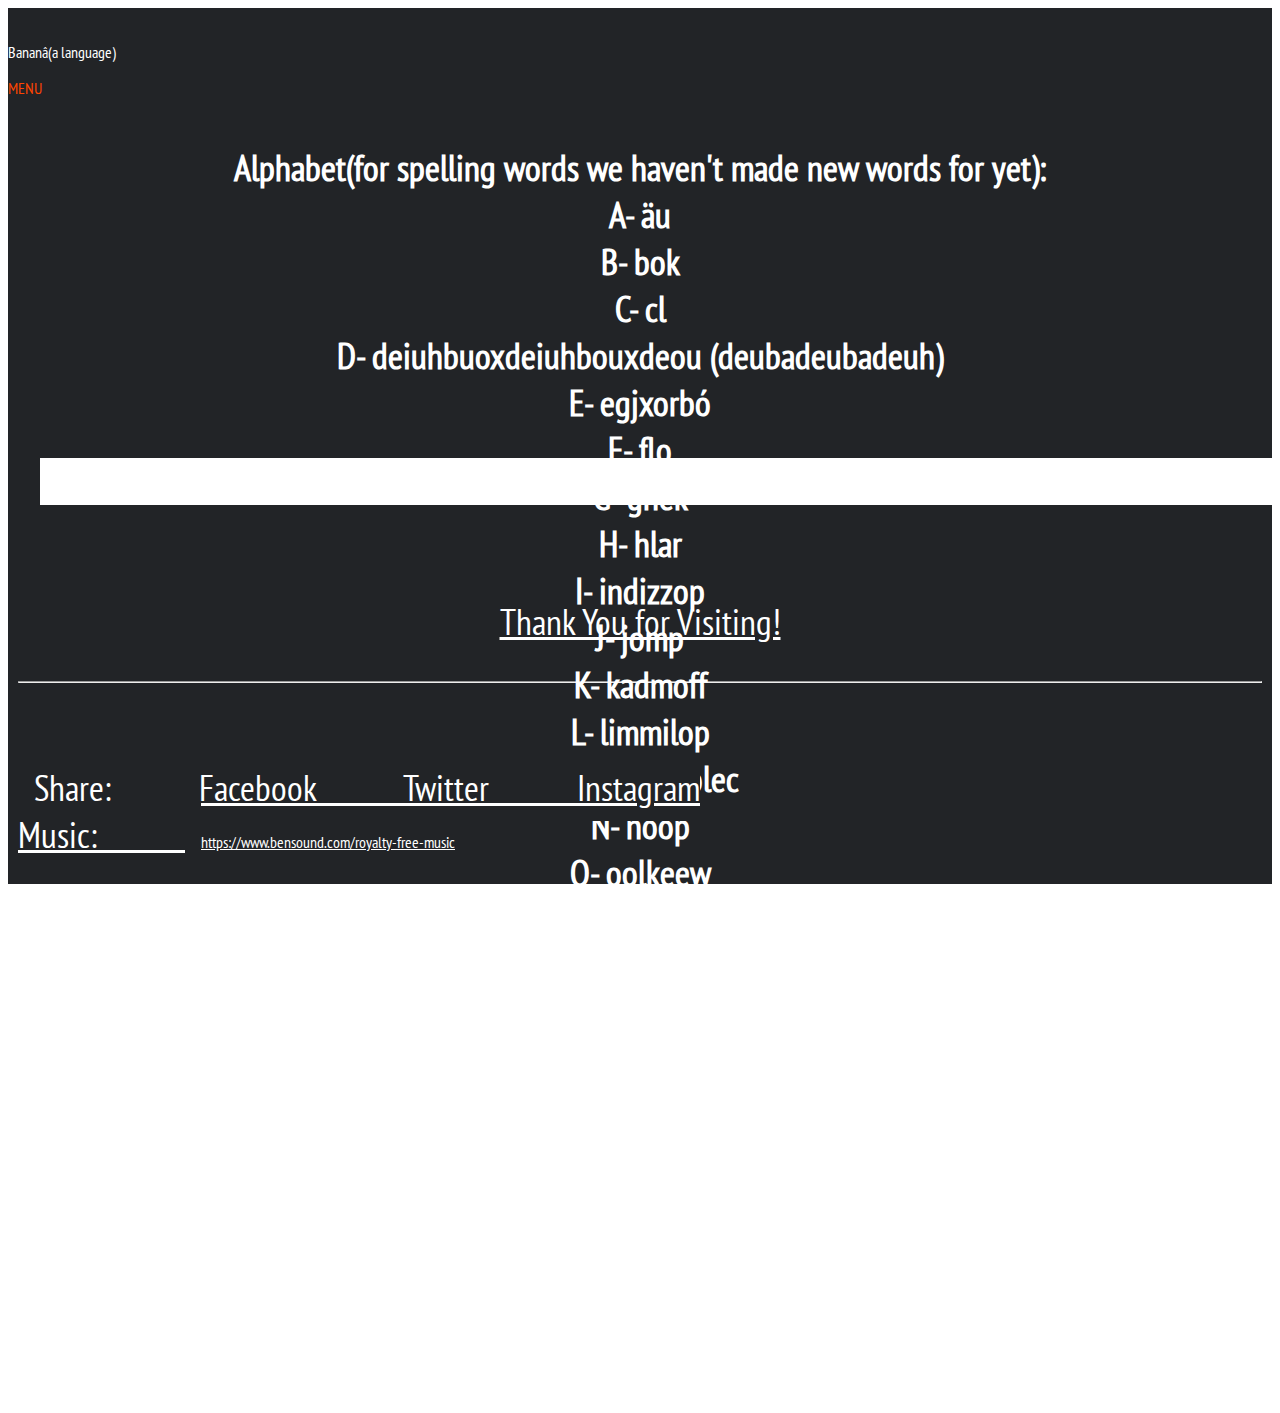
==== banana.html @ ce8b2a27 "Update banana.html" ====
<html>

<head> 
<link rel="stylesheet" type="text/css" href="ip_styles.css" >

</head> 
<div id="page">
    
     <br>
     <div id="mid4banana">
            <p class="white ptsans">Bananâ(a language)</p>

            <div id="menubutton">
                <p class="menubutton">
                MENU
            </p>
        
        <div class="white ptsans nav hide">
           <a class="button1" href="index.html">Home</a> <br>
        
            <a class="button2" href="videos.html">Videos</a> <br>
            
            <a class="button3" href="pictures.html">Pictures</a> <br>
            
            <a class="button4" href="feedback.html">Feedback</a> <br>
            
            <a class="button5" href="banana.html">Bananâ</a> <br>

        </div>
            
       
        
            </div>
                

            
         
    


    

         <br>
    
         
          <script src="https://ajax.googleapis.com/ajax/libs/jquery/3.4.0/jquery.min.js"></script>
          <script src="main.js"></script>
    </div>

        <h3 class="lookslikeabutton"> 
            Alphabet(for spelling words we haven't made new words for yet):<br>
A- äu<br>
B- bok<br>
C- cl<br>
D- deiuhbuoxdeiuhbouxdeou (deubadeubadeuh)<br>
E- egjxorbó<br>
F- flo<br>
G- ghek<br>
H- hlar<br>
I- indizzop<br>
J- jomp<br>
K- kadmoff<br>
L- limmilop<br>
M- marvandolec<br>
N- noop<br>
O- oolkeew<br>
P- pom<br>
Q- qwuand<br>
R- rimmeul<br>
S- soyp<br>
T- trokk<br>
U- ugglpok <br>
V- vrit<br>
W- wilk<br>
X- ximph<br>
Y- yish<br>
Z- zmocc<br>

       
            </h3>
    
            
             <a style="text-decoration: underline" class="lookslikeabutton" href=
            </h3>
        
           
        </div>
        
       
             
          
  
        

        
          <div id="footer" class="ptsans">
        <p>Thank You for Visiting!</p>
        <hr>
        <p>Share: &emsp;&emsp; Facebook &emsp;&emsp; Twitter &emsp;&emsp; Instagram 
            <br>
            
                Music: &emsp;&emsp; <a class= "white" href="https://www.bensound.com/royalty-free-music">https://www.bensound.com/royalty-free-music</a>
        </p>
        <audio src="bensound-thejazzpiano.mp3" autoplay loop></audio>

    </div>


</div>


    



</html>
---- ip_styles.css ----
#page{
    margin-left: auto;
    margin-right: auto;
    background-color: rgb(34, 36, 39);
    width:100%
}
 /* #header{
    clear: both;
    background-color: black;
    text-align: center;
    padding: 10px;
   
    
    
} */
.white{
    color: white;
}
#nav{
     clear: both;
    background-color: rgb(34, 36, 39);
    text-align: center;
    
    padding: 5px;   
    color: rgb(146, 156, 170);
    font-size: 24pt;
    
    
}
@font-face {
    font-family: "PT Sans";
    src: url(PTN57F.ttf) format("truetype");
}
.ptsans { 
    font-family: "PT Sans", Verdana, Tahoma;
}


#body{

    clear: both;
    margin-right: 10%;
    margin-left: 10%;
    background-color: red;
    text-align: center;
    padding: 10px;
    color: white;
    font-family: "PT Sans", Verdana, Tahoma;



}
.overimg{
    background-color: rgb(202, 203, 204, 0.425);
}
.button1{
    background-color: rgb(34, 36, 39);
    border: none;
    color: white;
    text-align: center;
    padding-top: 10px;
    padding-bottom:10px;
    padding-right: 16px;
    padding-left: 16px;
    font-size: 22px; 
    font-family: "PT Sans", Verdana, Tahoma;
    height: 25%;
    text-decoration: none;
}
.button2{
    background-color: rgb(34, 36, 39);
    border: none;
    color: white;
    text-align: center;
    padding-top: 10px;
    padding-bottom:10px;
    padding-right: 16px;
    padding-left: 16px;
    font-size: 22px; 
    font-family: "PT Sans", Verdana, Tahoma;
    height: 25%;
    text-decoration: none;
}
.button3{
    background-color: rgb(34, 36, 39);
    border: none;
    color: white;
    text-align: center;
    padding-top: 10px;
    padding-bottom:10px;
    padding-right: 16px;
    padding-left: 16px;
    font-size: 22px; 
    font-family: "PT Sans", Verdana, Tahoma;
    height: 25%;
    text-decoration: none;
}
.button4{
    background-color: rgb(34, 36, 39);
    border: none;
    color: white;
    text-align: center;
    padding-top: 10px;
    padding-bottom:10px;
    padding-right: 16px;
    padding-left: 16px;
    font-size: 22px; 
    font-family: "PT Sans", Verdana, Tahoma;
    height: 25%;
    text-decoration: none;
}
.buttonstartover{
    background-color: rgb(34, 36, 39);
    border: none;
    color: white;
    text-align: center;
    padding-top: 10px;
    padding-bottom:10px;
    padding-right: 16px;
    padding-left: 16px;
    font-size: 144px; 
    font-family: "PT Sans", Verdana, Tahoma;
    height: 25%;
    text-decoration: none;
}
.lookslikeabutton{
    background-color: rgb(34, 36, 39);
    border: none;
    color: white;
    text-align: center;
    padding-top: 10px;
    padding-bottom:10px;
    padding-right: 16px;
    padding-left: 16px;
    font-size: 36px; 
    font-family: "PT Sans", Verdana, Tahoma;
    height: 25%;
    text-decoration: none;
}
.hide{
    display: none;
}
.nav{
background-color: rgb(34, 36, 39);
text-decoration: none;
height: 39%;


}
.active{
    background-color: gray;
    color: lightblue;
}
#menubutton{
    background-color: rgb(34, 36, 39);
    width: 25%;
    font-family: "PT Sans", Verdana, Tahoma;  
    display: inline-block;
    color: orangered;
}
.menubutton{
    margin-top: auto;
    margin-bottom: auto;
}


#footer{
    clear: both;
    background-color:  rgb(34, 36, 39);
    text-align: left;
    padding: 10px;
    font-family: "PT Sans", Verdana, Tahoma;
    color: white;
}
img.align-left{
    float: left;
    
    
 
}
img.align-right{
    float: right;
     
}
.align-right{
    float: right;
}
.left-text{
    text-align: left;
}
#statement{
    
    clear: both;
    padding: 10px;
    background-color:  rgb(34, 36, 39);;
    
    color: white;

}
.completecenter{
    text-align: center;
    
    clear:both;
    background-color:  rgb(59, 71, 240);

}
#rightcontent{
    text-align:center;
    background-color:  rgb(59, 71, 240);
    float:left;
    height: 53%;
    width: 55%;
}
#leftcontent{
    background-color: rgb(59, 71, 240);
    float:left;
    
    width:45%;
} 
#mid4home{
    background-image: url("libertybkgrnd.jpg"); 
    background-size: 100% 100%;
    font-size: 36pt;
    height: 100%;
    text-align: center;
    clear: both;
    padding: 5px;   
    color: rgb(146, 156, 170);
    font-size: 24pt;
    
}
#mid4pics{
    background-image: url("camera2.jpg"); 
    background-size: 100% 100%;
    font-size: 36pt;
    height: 75%;
    text-align: center;
    clear: both;
    padding: 5px;   
    color: rgb(146, 156, 170);
    font-size: 24pt;
    
}
#mid4vids{
    background-image: url("camera.jpg"); 
    background-size: 100% 100%;
    font-size: 36pt;
    height: 75%;
    text-align: center;
    clear: both;
    padding: 5px;   
    color: rgb(146, 156, 170);
    font-size: 24pt;
    
}
#mid4feed{
    background-image: url("thought.jpg"); 
    background-size: 100% 100%;
    font-size: 36pt;
    height: 75%;
    text-align: center;
    clear: both;
    padding: 5px;   
    color: rgb(146, 156, 170);
    font-size: 24pt;
    
}

    
.bigtext{
    font-size: 35pt;
}
.statementtext{
    font-size: 24pt;
    clear: both;
}
.explain{
    font-size: 28pt;
}
table{
    
    color: white;
    padding: 5px;
    text-align: center;
    margin-left: auto;
    margin-right: auto;
    border-collapse: collapse;
    font-size: 18pt;
    
}
th, td{
    border: 1px white solid;
    
    

}
form{
    background-color: lightblue;
    padding: 10px;
    color: black;
    font-size: 15pt;
    clear: both;


}
#body_text{
    color: white;
    font-size: 18pt;
    text-align: left;
}
a{
    color: white;
    text-decoration: underline; 
}
a:visited{
    color: rgb(251, 255, 0);

}
a:hover{
    color: red;
}
 .booklist{
     text-align: left;
     font-size: 24pt;
 }
 #slider{
     width: 100%;
     height: 90%;
     overflow: hidden;
 }
.slides{
     
     width: 100%;
     height: 100%;
     margin-top: 0%;
     padding: 0;
     position: relative;
 }
 .slide{
     float: left;
     list-style-type: none;
     width: 100%;
     height: 100%;
     position:relative;
 }
 .center{
     text-align: center;
 }
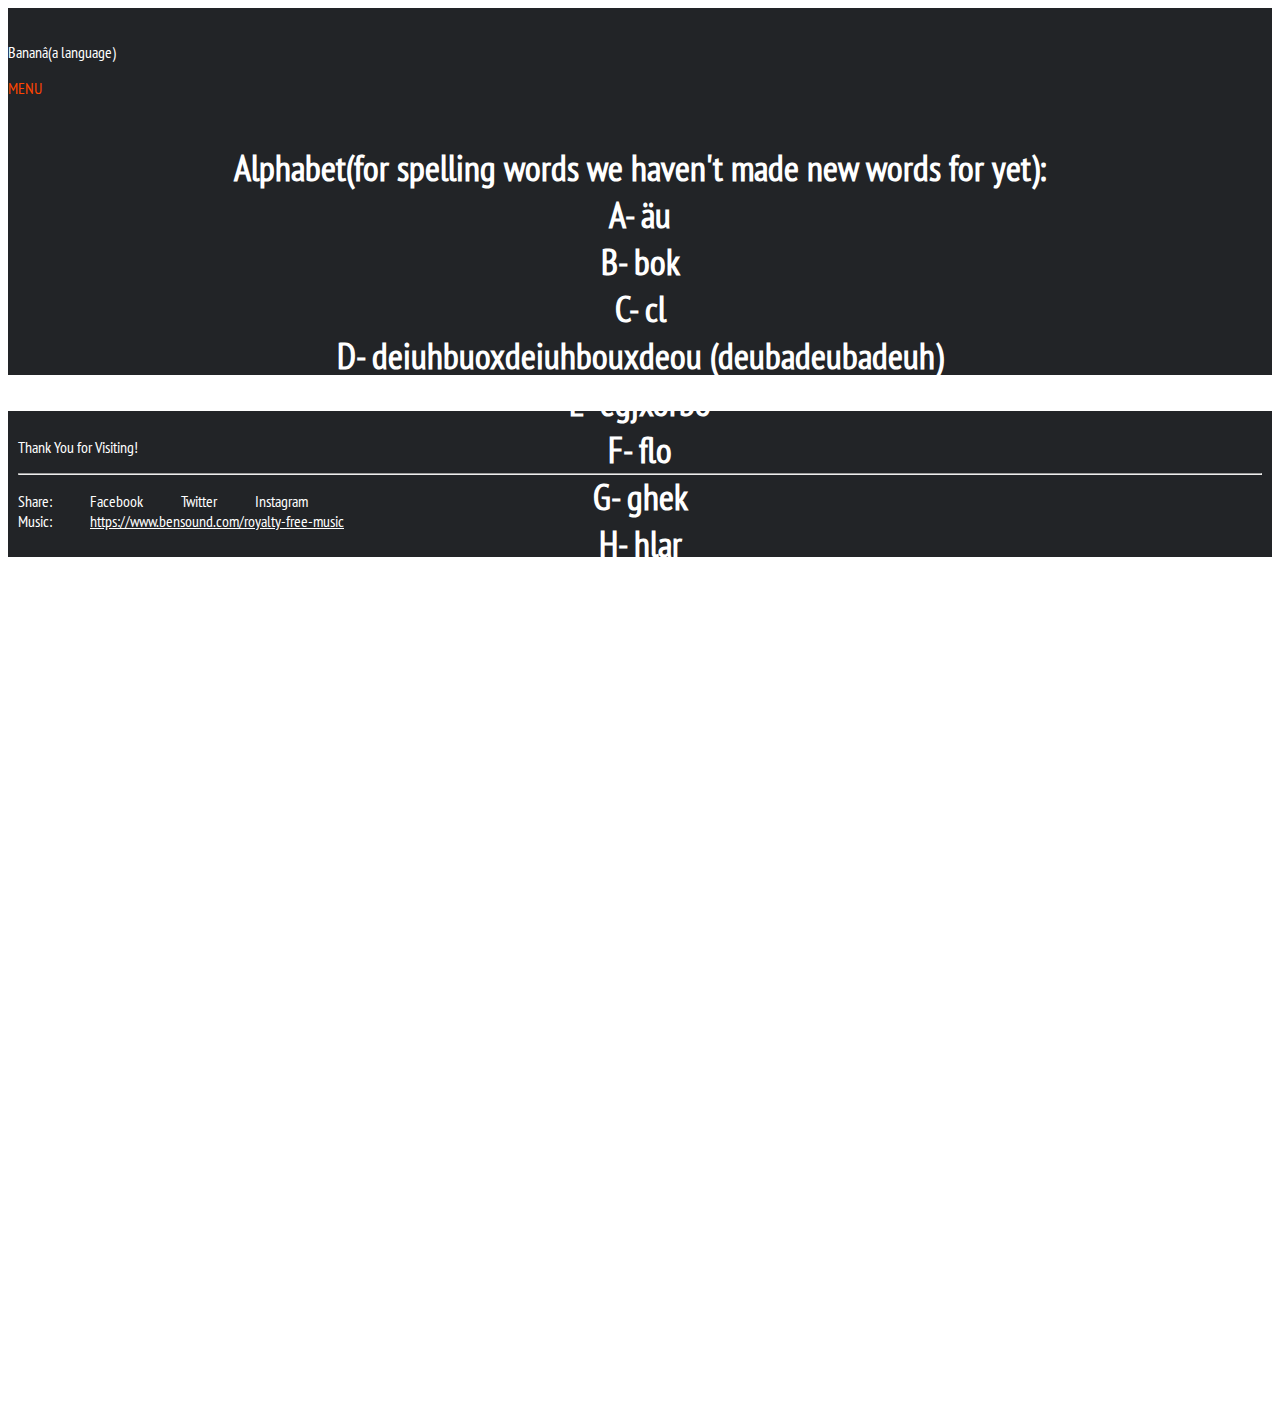
==== commit 615d5690: "Update banana.html" ====
--- a/banana.html
+++ b/banana.html
@@ -22,9 +22,9 @@
             
             <a class="button3" href="pictures.html">Pictures</a> <br>
             
-            <a class="button4" href="feedback.html">Feedback</a> <br>
+            <a class="button4" href="feedback.html">Feedback</a> <br><br>
             
-            <a class="button5" href="banana.html">Bananâ</a> <br>
+            <a class="button5" href="banana.html">Bananâ</a>
 
         </div>
             
@@ -80,8 +80,7 @@
             </h3>
     
             
-             <a style="text-decoration: underline" class="lookslikeabutton" href=
-            </h3>
+        
         
            
         </div>
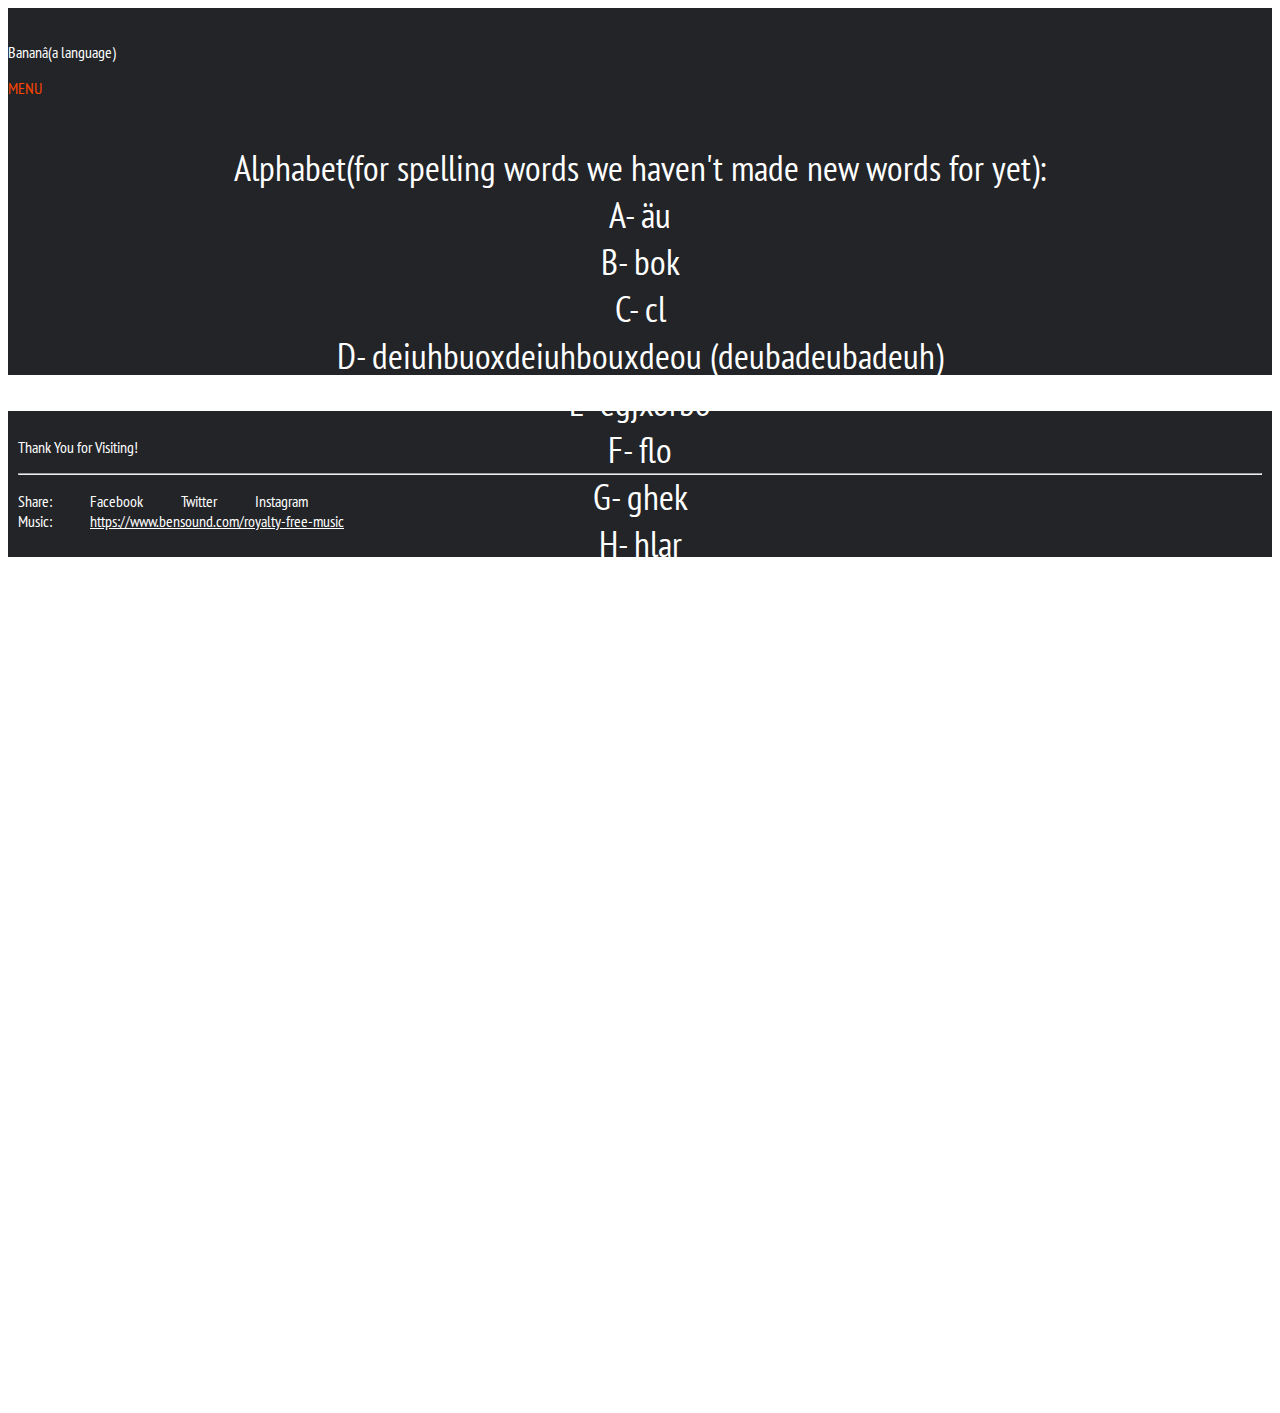
==== commit 86aebaee: "Update banana.html" ====
--- a/banana.html
+++ b/banana.html
@@ -47,7 +47,7 @@
           <script src="main.js"></script>
     </div>
 
-        <h3 class="lookslikeabutton"> 
+        <p class="lookslikeabutton"> 
             Alphabet(for spelling words we haven't made new words for yet):<br>
 A- äu<br>
 B- bok<br>
@@ -77,7 +77,7 @@
 Z- zmocc<br>
 
        
-            </h3>
+            </p>
     
             
         
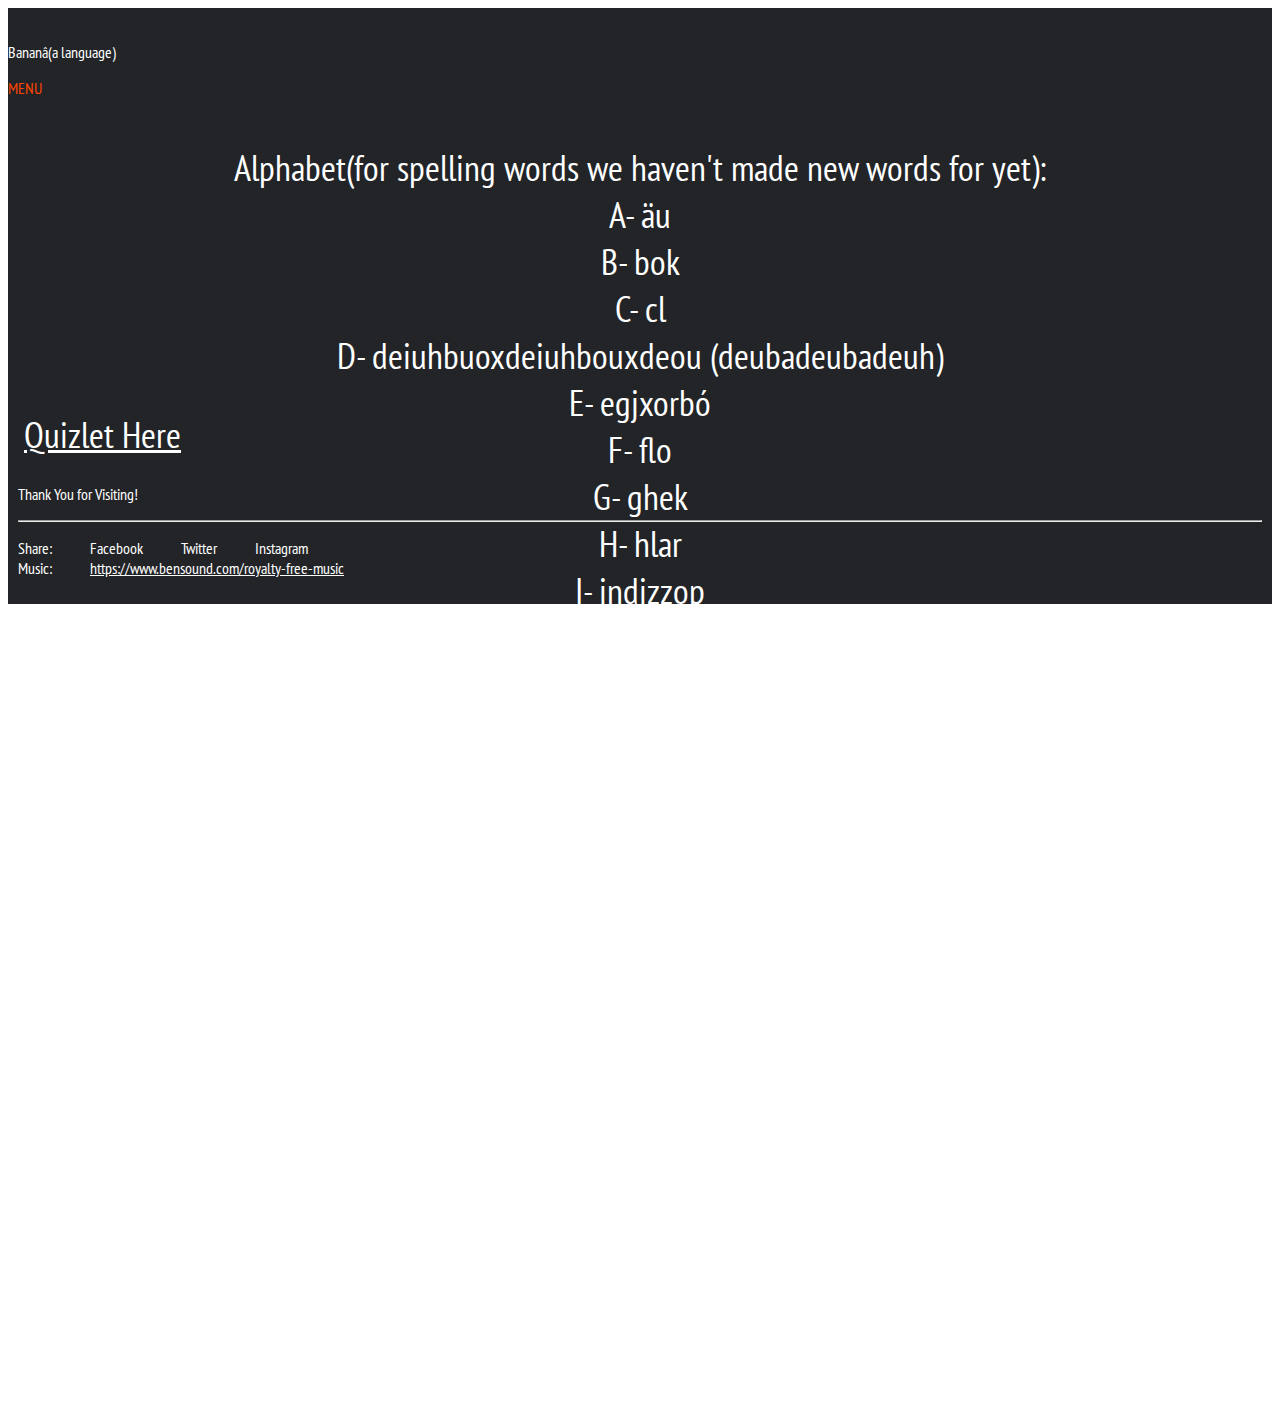
==== commit dcda347a: "Update banana.html" ====
--- a/banana.html
+++ b/banana.html
@@ -45,42 +45,42 @@
          
           <script src="https://ajax.googleapis.com/ajax/libs/jquery/3.4.0/jquery.min.js"></script>
           <script src="main.js"></script>
-    </div>
+          </div>
 
-        <p class="lookslikeabutton"> 
+        <p class="lookslikeabutton" style:"height: 75%"> 
             Alphabet(for spelling words we haven't made new words for yet):<br>
-A- äu<br>
-B- bok<br>
-C- cl<br>
-D- deiuhbuoxdeiuhbouxdeou (deubadeubadeuh)<br>
-E- egjxorbó<br>
-F- flo<br>
-G- ghek<br>
-H- hlar<br>
-I- indizzop<br>
-J- jomp<br>
-K- kadmoff<br>
-L- limmilop<br>
-M- marvandolec<br>
-N- noop<br>
-O- oolkeew<br>
-P- pom<br>
-Q- qwuand<br>
-R- rimmeul<br>
-S- soyp<br>
-T- trokk<br>
-U- ugglpok <br>
-V- vrit<br>
-W- wilk<br>
-X- ximph<br>
-Y- yish<br>
-Z- zmocc<br>
+            A- äu<br>
+            B- bok<br>
+            C- cl<br>
+            D- deiuhbuoxdeiuhbouxdeou (deubadeubadeuh)<br>
+            E- egjxorbó<br>
+            F- flo<br>
+            G- ghek<br>
+            H- hlar<br>
+            I- indizzop<br>
+            J- jomp<br>
+            K- kadmoff<br>
+            L- limmilop<br>
+            M- marvandolec<br>
+            N- noop<br>
+            O- oolkeew<br>
+            P- pom<br>
+            Q- qwuand<br>
+            R- rimmeul<br>
+            S- soyp<br>
+            T- trokk<br>
+            U- ugglpok <br>
+            V- vrit<br>
+            W- wilk<br>
+            X- ximph<br>
+            Y- yish<br>
+            Z- zmocc<br>
 
        
             </p>
     
             
-        
+    <a class="lookslikeabutton" style="text-decoration: underline"href:"">Quizlet Here</a>
         
            
         </div>
@@ -92,7 +92,7 @@
         
 
         
-          <div id="footer" class="ptsans">
+        <div id="footer" class="ptsans">
         <p>Thank You for Visiting!</p>
         <hr>
         <p>Share: &emsp;&emsp; Facebook &emsp;&emsp; Twitter &emsp;&emsp; Instagram 
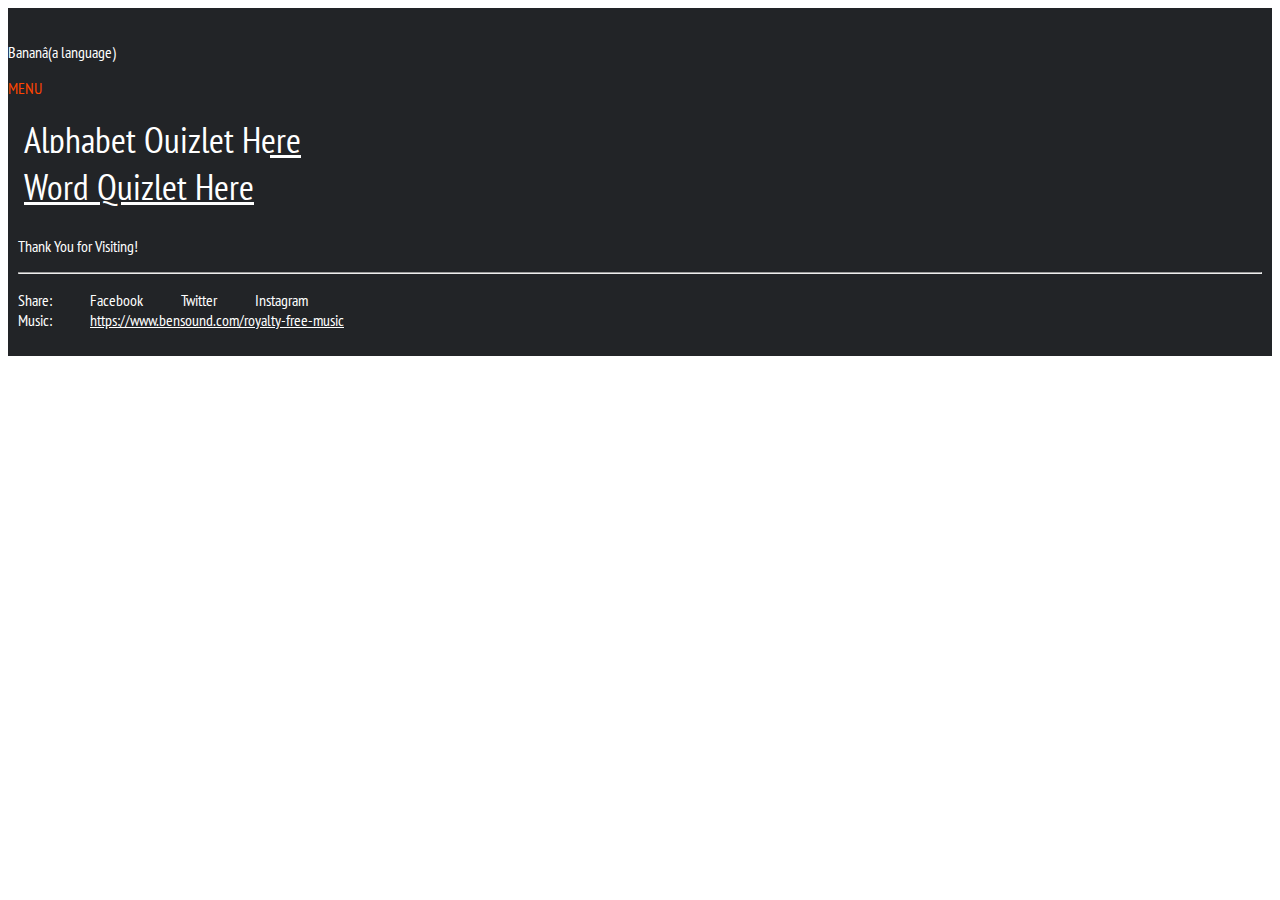
==== commit 36e58a99: "Update banana.html" ====
--- a/banana.html
+++ b/banana.html
@@ -22,7 +22,7 @@
             
             <a class="button3" href="pictures.html">Pictures</a> <br>
             
-            <a class="button4" href="feedback.html">Feedback</a> <br><br>
+            <a class="button4" href="feedback.html">Feedback</a> <br>
             
             <a class="button5" href="banana.html">Bananâ</a>
 
@@ -33,12 +33,6 @@
             </div>
                 
 
-            
-         
-    
-
-
-    
 
          <br>
     
@@ -46,41 +40,12 @@
           <script src="https://ajax.googleapis.com/ajax/libs/jquery/3.4.0/jquery.min.js"></script>
           <script src="main.js"></script>
           </div>
+    <br>
 
-        <p class="lookslikeabutton" style:"height: 75%"> 
-            Alphabet(for spelling words we haven't made new words for yet):<br>
-            A- äu<br>
-            B- bok<br>
-            C- cl<br>
-            D- deiuhbuoxdeiuhbouxdeou (deubadeubadeuh)<br>
-            E- egjxorbó<br>
-            F- flo<br>
-            G- ghek<br>
-            H- hlar<br>
-            I- indizzop<br>
-            J- jomp<br>
-            K- kadmoff<br>
-            L- limmilop<br>
-            M- marvandolec<br>
-            N- noop<br>
-            O- oolkeew<br>
-            P- pom<br>
-            Q- qwuand<br>
-            R- rimmeul<br>
-            S- soyp<br>
-            T- trokk<br>
-            U- ugglpok <br>
-            V- vrit<br>
-            W- wilk<br>
-            X- ximph<br>
-            Y- yish<br>
-            Z- zmocc<br>
-
-       
-            </p>
-    
-            
-    <a class="lookslikeabutton" style="text-decoration: underline"href:"">Quizlet Here</a>
+         <a class="lookslikeabutton" style="text-decoration: underline"href:"https://quizlet.com/404492185/banana-alphabet-quizlet-flash-cards/?i=qxoyb&x=1jqY
+">Alphabet Quizlet Here</a>
+            <br>
+        <a class="lookslikeabutton" style="text-decoration: underline"href:"">Word Quizlet Here</a>
         
            
         </div>
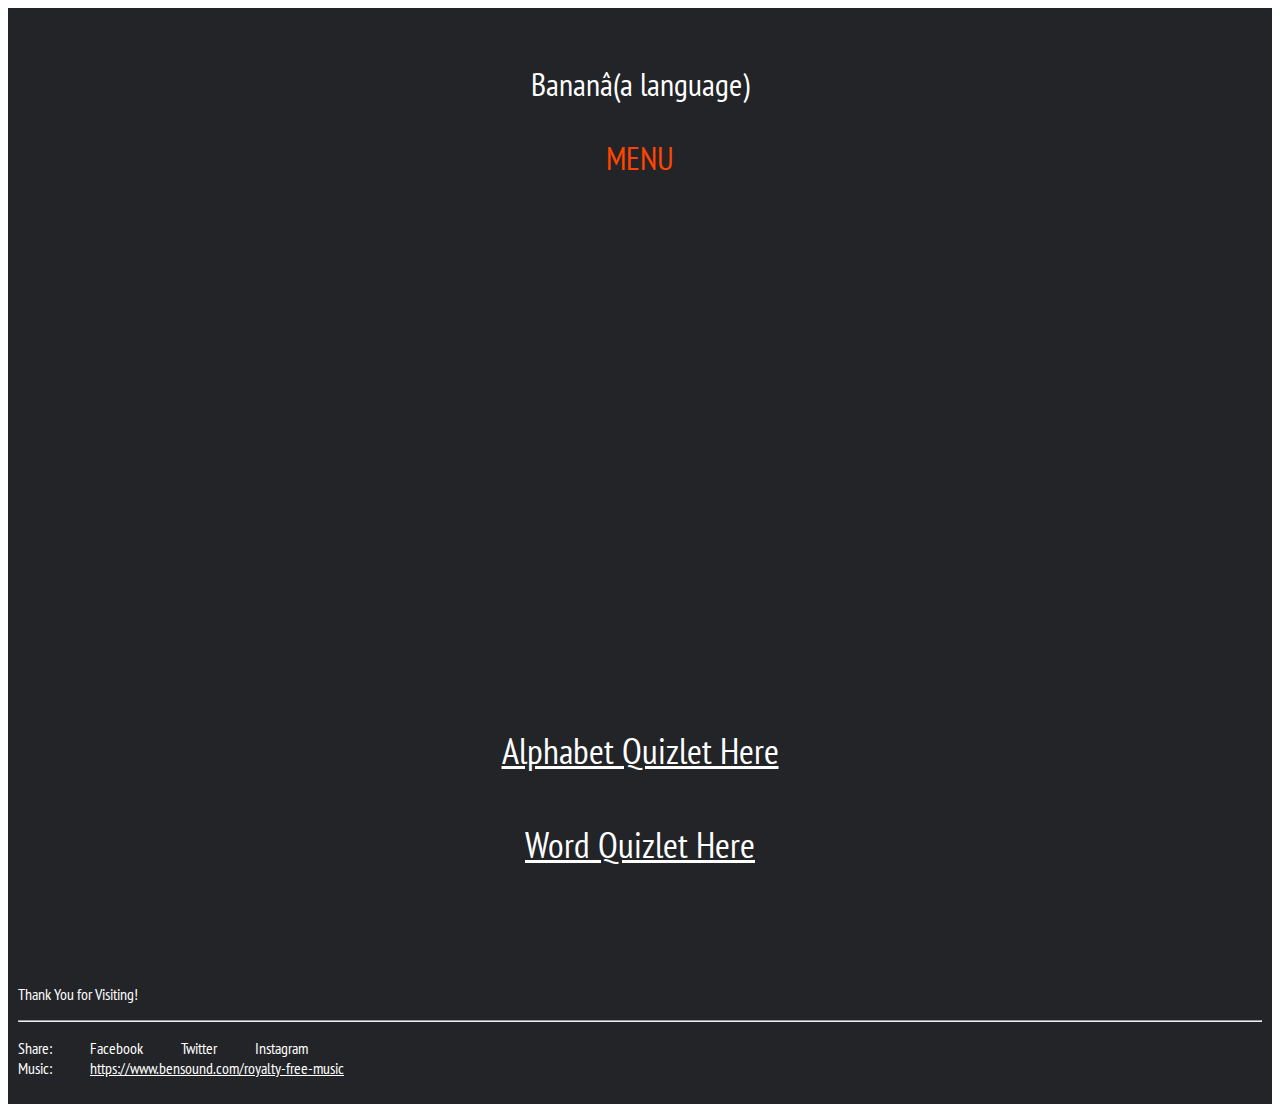
==== commit 0c2ce6ac: "Update banana.html" ====
--- a/banana.html
+++ b/banana.html
@@ -22,9 +22,9 @@
             
             <a class="button3" href="pictures.html">Pictures</a> <br>
             
-            <a class="button4" href="feedback.html">Feedback</a> <br>
+            <a class="button4" href="feedback.html">Feedback</a> <br> 
             
-            <a class="button5" href="banana.html">Bananâ</a>
+            <a class="button5" href="banana.html">Bananâ</a><br>
 
         </div>
             
@@ -41,10 +41,10 @@
           <script src="main.js"></script>
           </div>
     <br>
-
-         <a class="lookslikeabutton" style="text-decoration: underline"href:"https://quizlet.com/404492185/banana-alphabet-quizlet-flash-cards/?i=qxoyb&x=1jqY
+<div class="lookslikeabutton">
+         <a class="lookslikeabutton" style="text-decoration: underline" href:"https://quizlet.com/404492185/banana-alphabet-quizlet-flash-cards/?i=qxoyb&x=1jqY
 ">Alphabet Quizlet Here</a>
-            <br>
+            <br><br>
         <a class="lookslikeabutton" style="text-decoration: underline"href:"">Word Quizlet Here</a>
         
            
--- a/ip_styles.css
+++ b/ip_styles.css
@@ -2,7 +2,7 @@
     margin-left: auto;
     margin-right: auto;
     background-color: rgb(34, 36, 39);
-    width:100%
+    width:100%;
 }
  /* #header{
     clear: both;
@@ -109,6 +109,20 @@
     height: 25%;
     text-decoration: none;
 }
+.button5{
+    background-color: rgb(34, 36, 39);
+    border: none;
+    color: white;
+    text-align: center;
+    padding-top: 10px;
+    padding-bottom:10px;
+    padding-right: 16px;
+    padding-left: 16px;
+    font-size: 22px; 
+    font-family: "PT Sans", Verdana, Tahoma;
+    height: 25%;
+    text-decoration: none;
+}
 .buttonstartover{
     background-color: rgb(34, 36, 39);
     border: none;
@@ -143,7 +157,7 @@
 .nav{
 background-color: rgb(34, 36, 39);
 text-decoration: none;
-height: 39%;
+height: 45%;
 
 
 }
@@ -255,6 +269,18 @@
 }
 #mid4feed{
     background-image: url("thought.jpg"); 
+    background-size: 100% 100%;
+    font-size: 36pt;
+    height: 75%;
+    text-align: center;
+    clear: both;
+    padding: 5px;   
+    color: rgb(146, 156, 170);
+    font-size: 24pt;
+    
+}
+#mid4banana{
+    background-image: url("bananas.jpg"); 
     background-size: 100% 100%;
     font-size: 36pt;
     height: 75%;
@@ -346,4 +372,4 @@
  .center{
      text-align: center;
  }
- + 
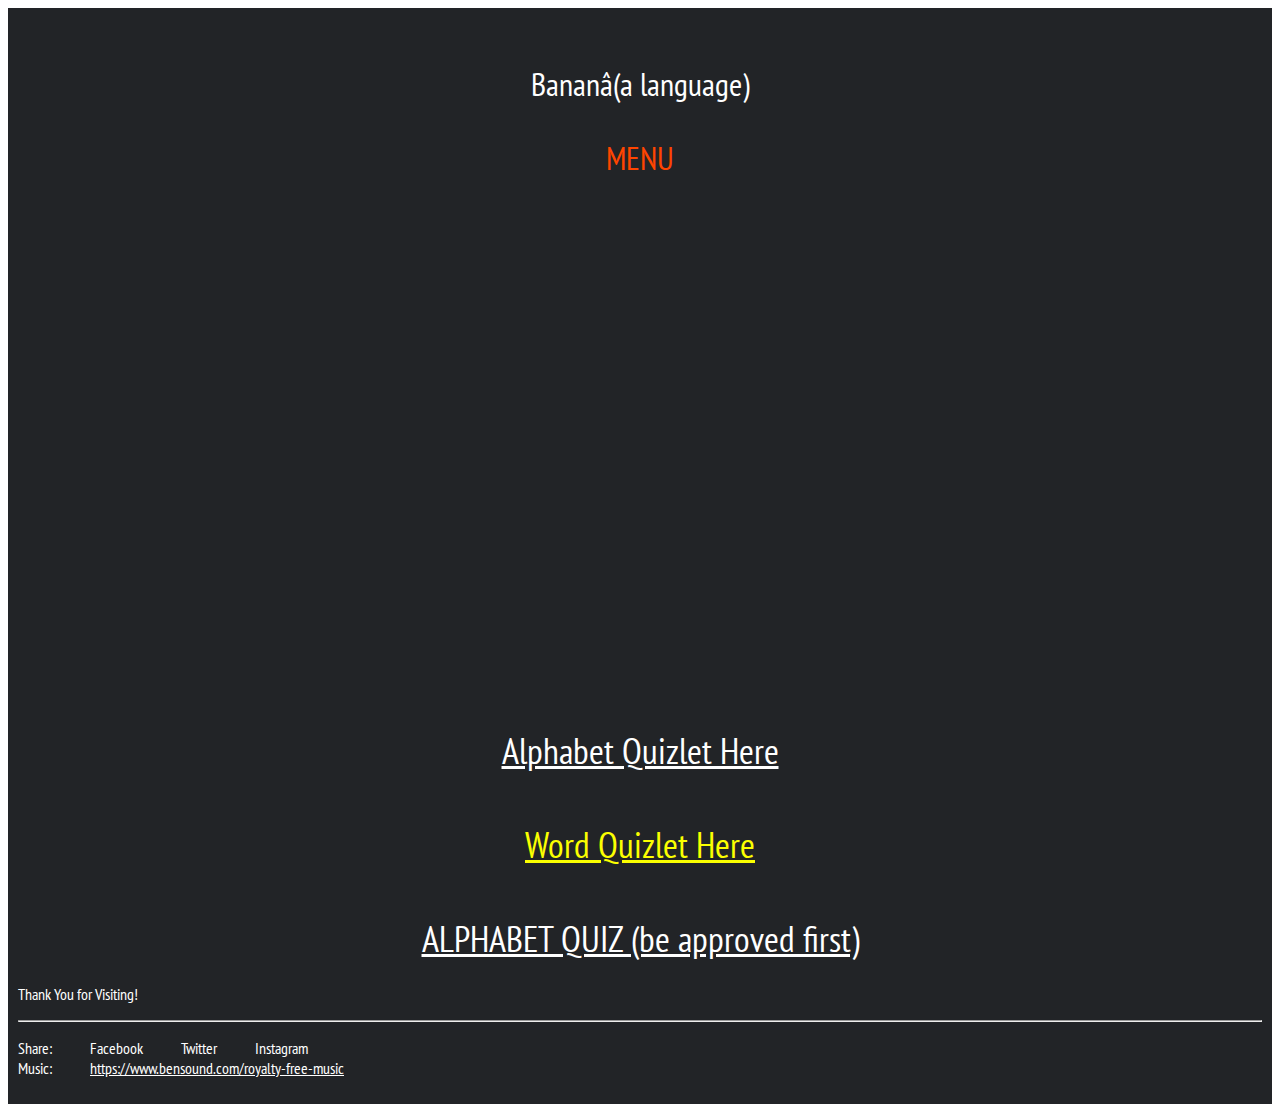
==== commit ebfb5eef: "Update banana.html" ====
--- a/banana.html
+++ b/banana.html
@@ -42,12 +42,12 @@
           </div>
     <br>
 <div class="lookslikeabutton">
-         <a class="lookslikeabutton" style="text-decoration: underline" href:"https://quizlet.com/404492185/banana-alphabet-quizlet-flash-cards/?i=qxoyb&x=1jqY
-">Alphabet Quizlet Here</a>
+ <a class="lookslikeabutton" style="text-decoration: underline" href="https://quizlet.com/404492185/banana-alphabet-quizlet-flash-cards/?i=qxoyb&x=1jqY">Alphabet Quizlet Here</a>        
             <br><br>
-        <a class="lookslikeabutton" style="text-decoration: underline"href:"">Word Quizlet Here</a>
-        
-           
+        <a class="lookslikeabutton" style="text-decoration: underline" href="">Word Quizlet Here</a>
+        <br><br>
+           <a class="lookslikeabutton" style="text-decoration: underline" href="https://forms.gle/Vy5XkeLTSFS2Hfqj6">ALPHABET QUIZ (be approved first)</a>
+
         </div>
         
        
